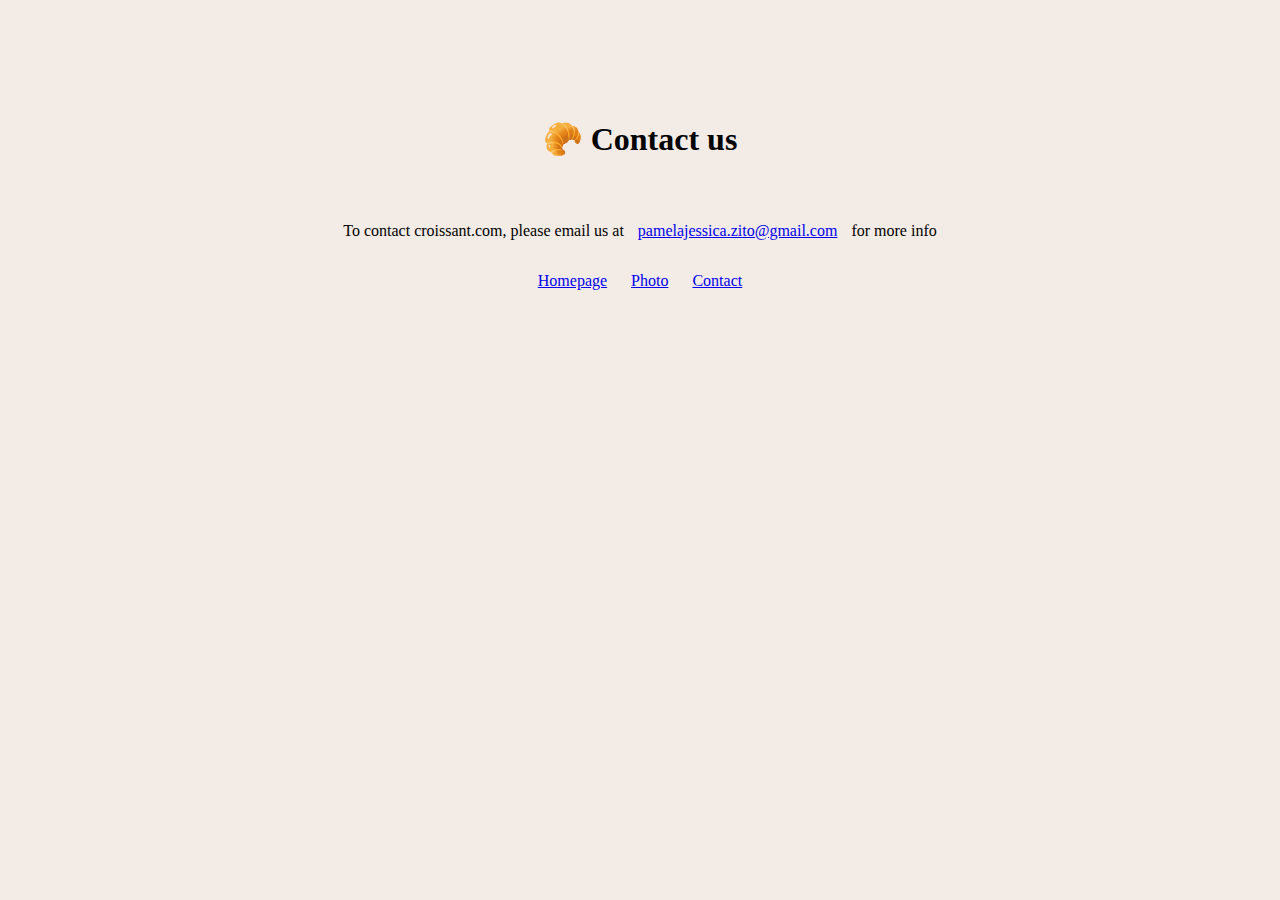
==== contact.html @ 07c0fe96 "Create initial file structure" ====
<!DOCTYPE html>
<html lang="en">
  <head>
    <meta charset="UTF-8" />
    <meta http-equiv="X-UA-Compatible" content="IE=edge" />
    <meta name="viewport" content="width=device-width, initial-scale=1.0" />
    <title>Croissant</title>
    <link
      href="https://cdn.jsdelivr.net/npm/bootstrap@5.1.3/dist/css/bootstrap.min.css"
      rel="stylesheet"
      integrity="sha384-1BmE4kWBq78iYhFldvKuhfTAU6auU8tT94WrHftjDbrCEXSU1oBoqyl2QvZ6jIW3"
      crossorigin="anonymous"
    />
    <link rel="stylesheet" href="/css/styles.css" />
  </head>
  <body>
    <h1>🥐 Contact us</h1>
    <p>
      To contact croissant.com, please email us at
      <a href="mailto:pamelajessica.xito@gmail.com" class="email-link"
        >pamelajessica.zito@gmail.com</a
      >
      for more info
    </p>
    <div class="links">
      <a href="/">Homepage</a>
      <a href="/photo.html">Photo</a>
      <a href="/contact.html">Contact</a>
    </div>
  </body>
</html>
---- css/styles.css ----
body {
  background-color: rgb(243, 235, 230);
  margin-top: 120px;
  margin-bottom: 60px;
}

h1 {
  text-align: center;
  margin-bottom: 64px;
}

p {
  text-align: center;
  margin-bottom: 32px;
}

a {
  padding: 10px;
}

.image-croissant {
  display: block;
  margin: 60px, auto;
  border-radius: 12px;
  margin-bottom: 64px;
}

.links {
  text-align: center;
}
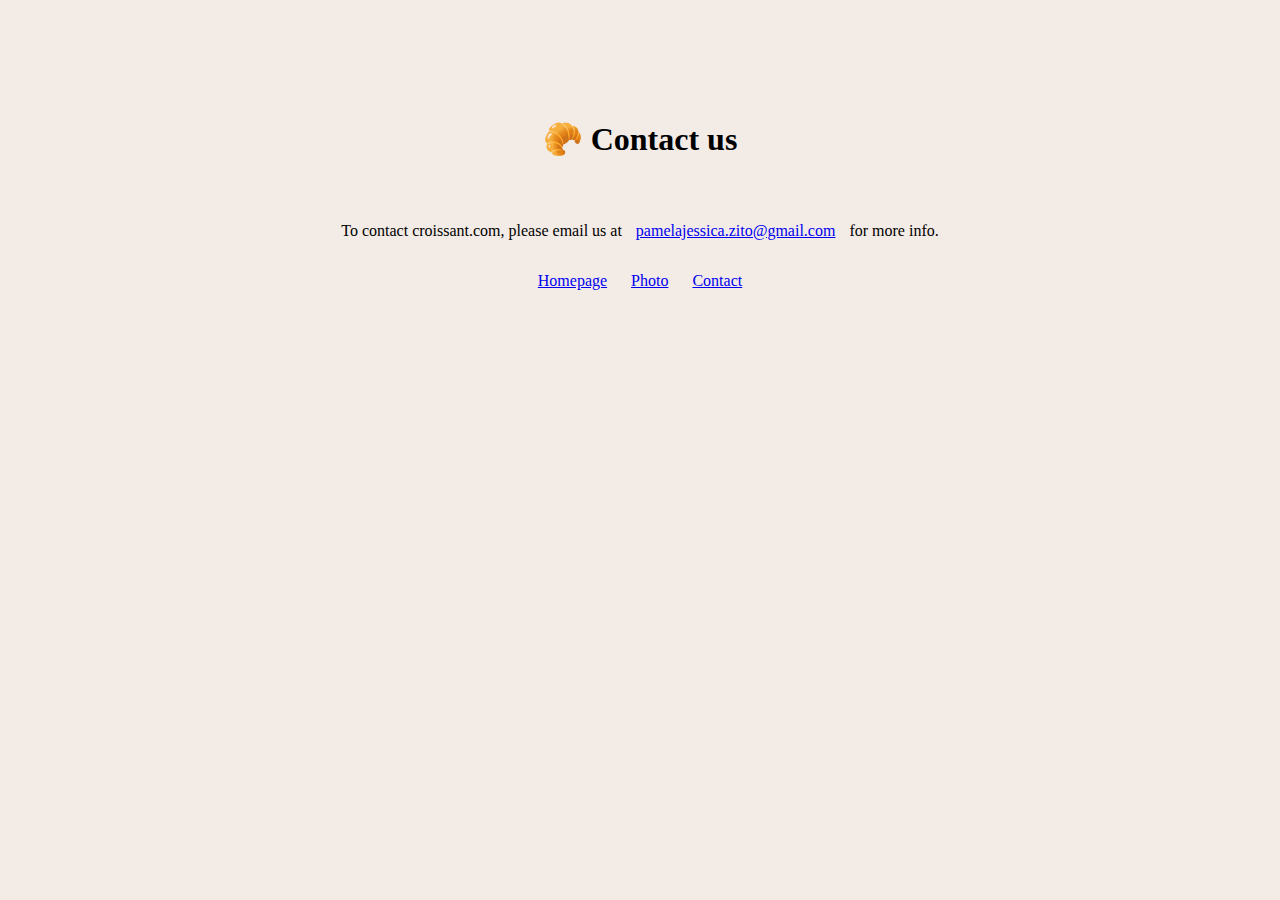
==== commit d340ec8e: "Added missing SEO Elements" ====
--- a/contact.html
+++ b/contact.html
@@ -1,10 +1,14 @@
 <!DOCTYPE html>
 <html lang="en">
   <head>
+    <title>Croissant.com | Contact us</title>
+    <meta
+      name="description"
+      content="Croissant.com shows you the best croissant in Québec"
+    />
     <meta charset="UTF-8" />
     <meta http-equiv="X-UA-Compatible" content="IE=edge" />
     <meta name="viewport" content="width=device-width, initial-scale=1.0" />
-    <title>Croissant</title>
     <link
       href="https://cdn.jsdelivr.net/npm/bootstrap@5.1.3/dist/css/bootstrap.min.css"
       rel="stylesheet"
@@ -20,7 +24,7 @@
       <a href="mailto:pamelajessica.xito@gmail.com" class="email-link"
         >pamelajessica.zito@gmail.com</a
       >
-      for more info
+      for more info.
     </p>
     <div class="links">
       <a href="/">Homepage</a>
